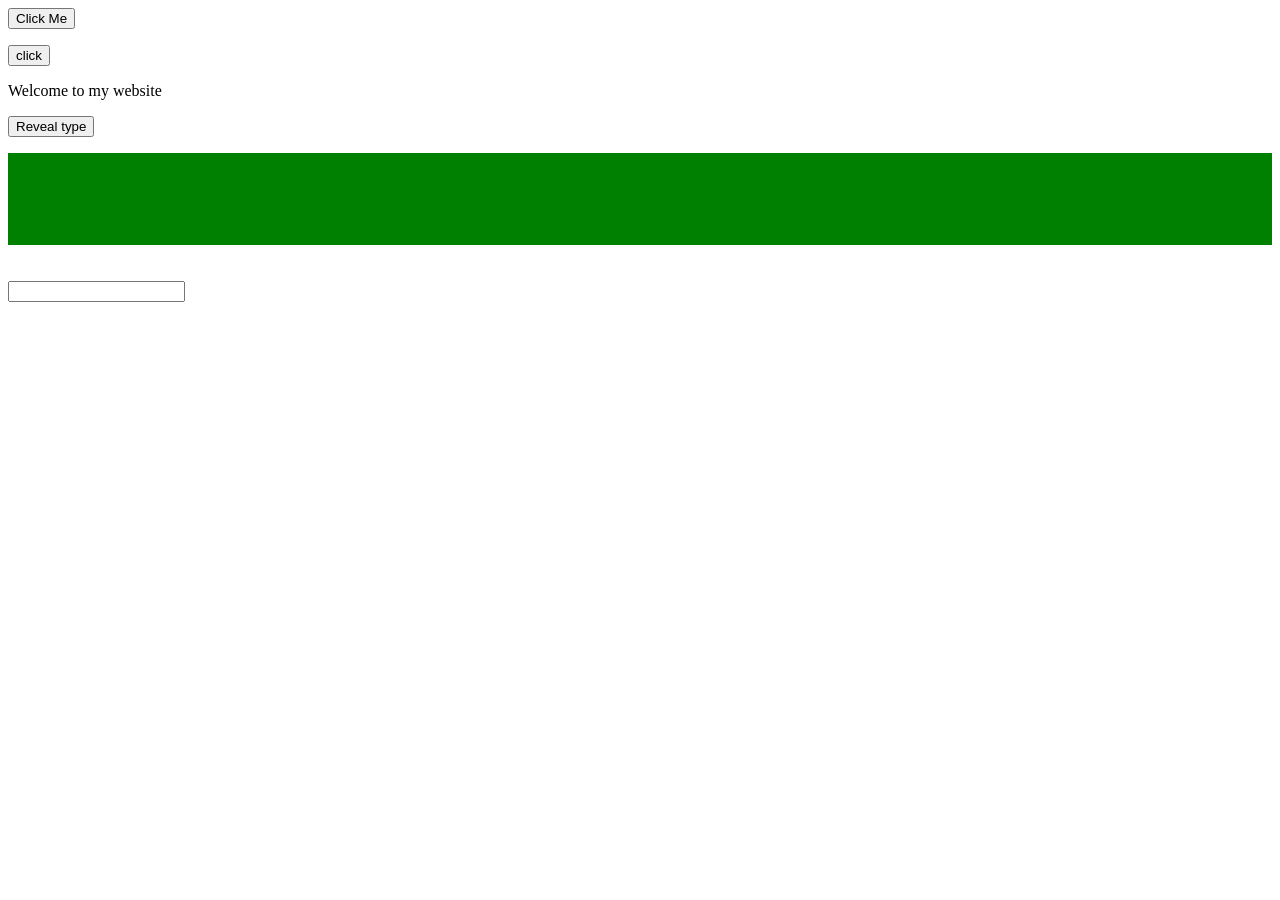
==== Events - Handling, Bubbling, Event Delegation/index.html @ 8bec0d5e "assignment done till section-2" ====
<!DOCTYPE html>
<html lang="en">

<head>
    <meta charset="UTF-8">
    <meta name="viewport" content="width=device-width, initial-scale=1.0">
    <title>Document</title>
</head>

<body>

    <div>
        <button id="btn">Click Me</button>

        <p id="btn-msg"></p>
    </div>

    <div>
        <button id="greet-btn">click</button>
        <p id="greet-msg"> Welcome to my website</p>
    </div>


    <div>
        <button id="reveal-btn">Reveal type</button>
        <p id="reveal-msg"></p>
    </div>

    <div   id="coordinate-div" style="padding: 1cm;  background-color:green; color: #d81c1c;">
        <p id="coordinate-msg"></p>


    </div>
    <br><br>

    <form action="">
        <input type="text" id="input-bar">
        <p id="input-msg"></p>
    </form>




    <script src="script.js"></script>
</body>

</html>
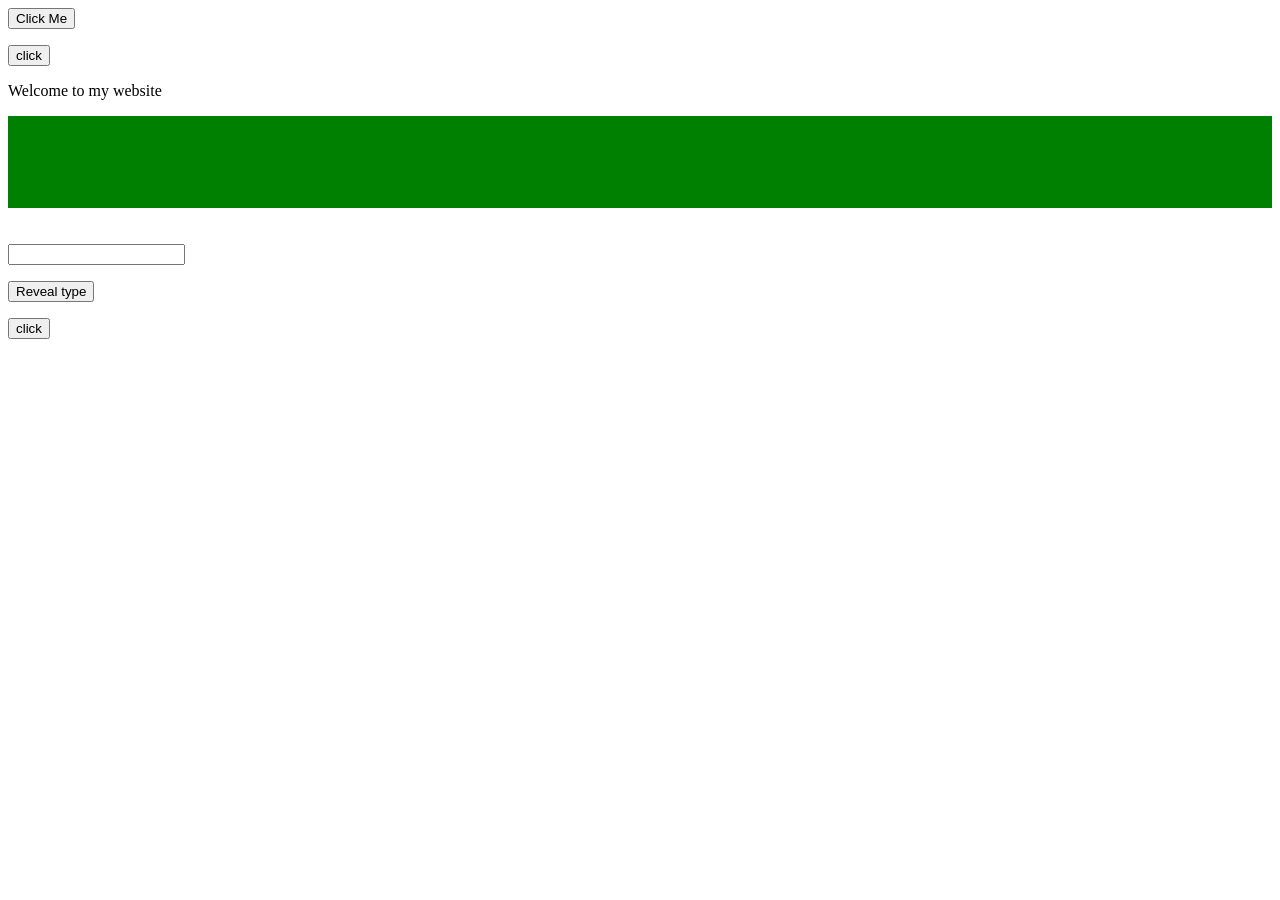
==== commit 0d6ad2ac: "section done" ====
--- a/Events - Handling, Bubbling, Event Delegation/index.html
+++ b/Events - Handling, Bubbling, Event Delegation/index.html
@@ -21,12 +21,8 @@
     </div>
 
 
-    <div>
-        <button id="reveal-btn">Reveal type</button>
-        <p id="reveal-msg"></p>
-    </div>
 
-    <div   id="coordinate-div" style="padding: 1cm;  background-color:green; color: #d81c1c;">
+    <div id="coordinate-div" style="padding: 1cm;  background-color:green; color: #d81c1c;">
         <p id="coordinate-msg"></p>
 
 
@@ -38,6 +34,16 @@
         <p id="input-msg"></p>
     </form>
 
+    <div>
+        <button id="reveal-btn">Reveal type</button>
+        <p id="reveal-msg"></p>
+    </div>
+
+
+    <div id="eventpropogation"> 
+        <button id="eventpropogationBtn"> click</button>
+    </div>
+
 
 
 
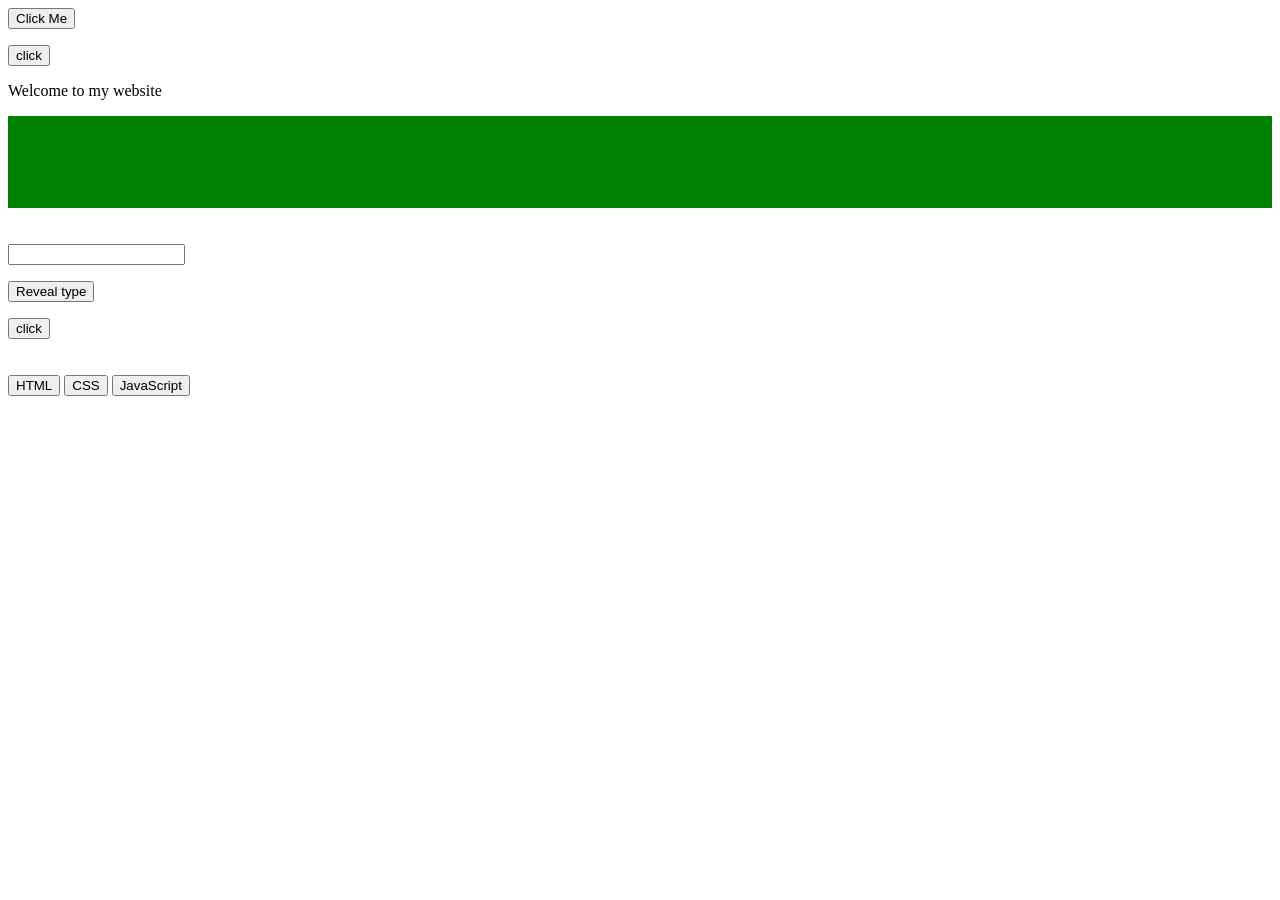
==== commit f2190b20: "Events - Handling, Bubbling, Event Delegation Assignment done" ====
--- a/Events - Handling, Bubbling, Event Delegation/index.html
+++ b/Events - Handling, Bubbling, Event Delegation/index.html
@@ -40,10 +40,17 @@
     </div>
 
 
-    <div id="eventpropogation"> 
+    <div id="eventpropogation">
         <button id="eventpropogationBtn"> click</button>
+    </div> <br><br>
+
+
+    <div id="langsbuttons">
+        <button>HTML</button> 
+        <button>CSS</button>
+        <button>JavaScript</button>
+        <p id="langMsg"> </p>
     </div>
-
 
 
 
